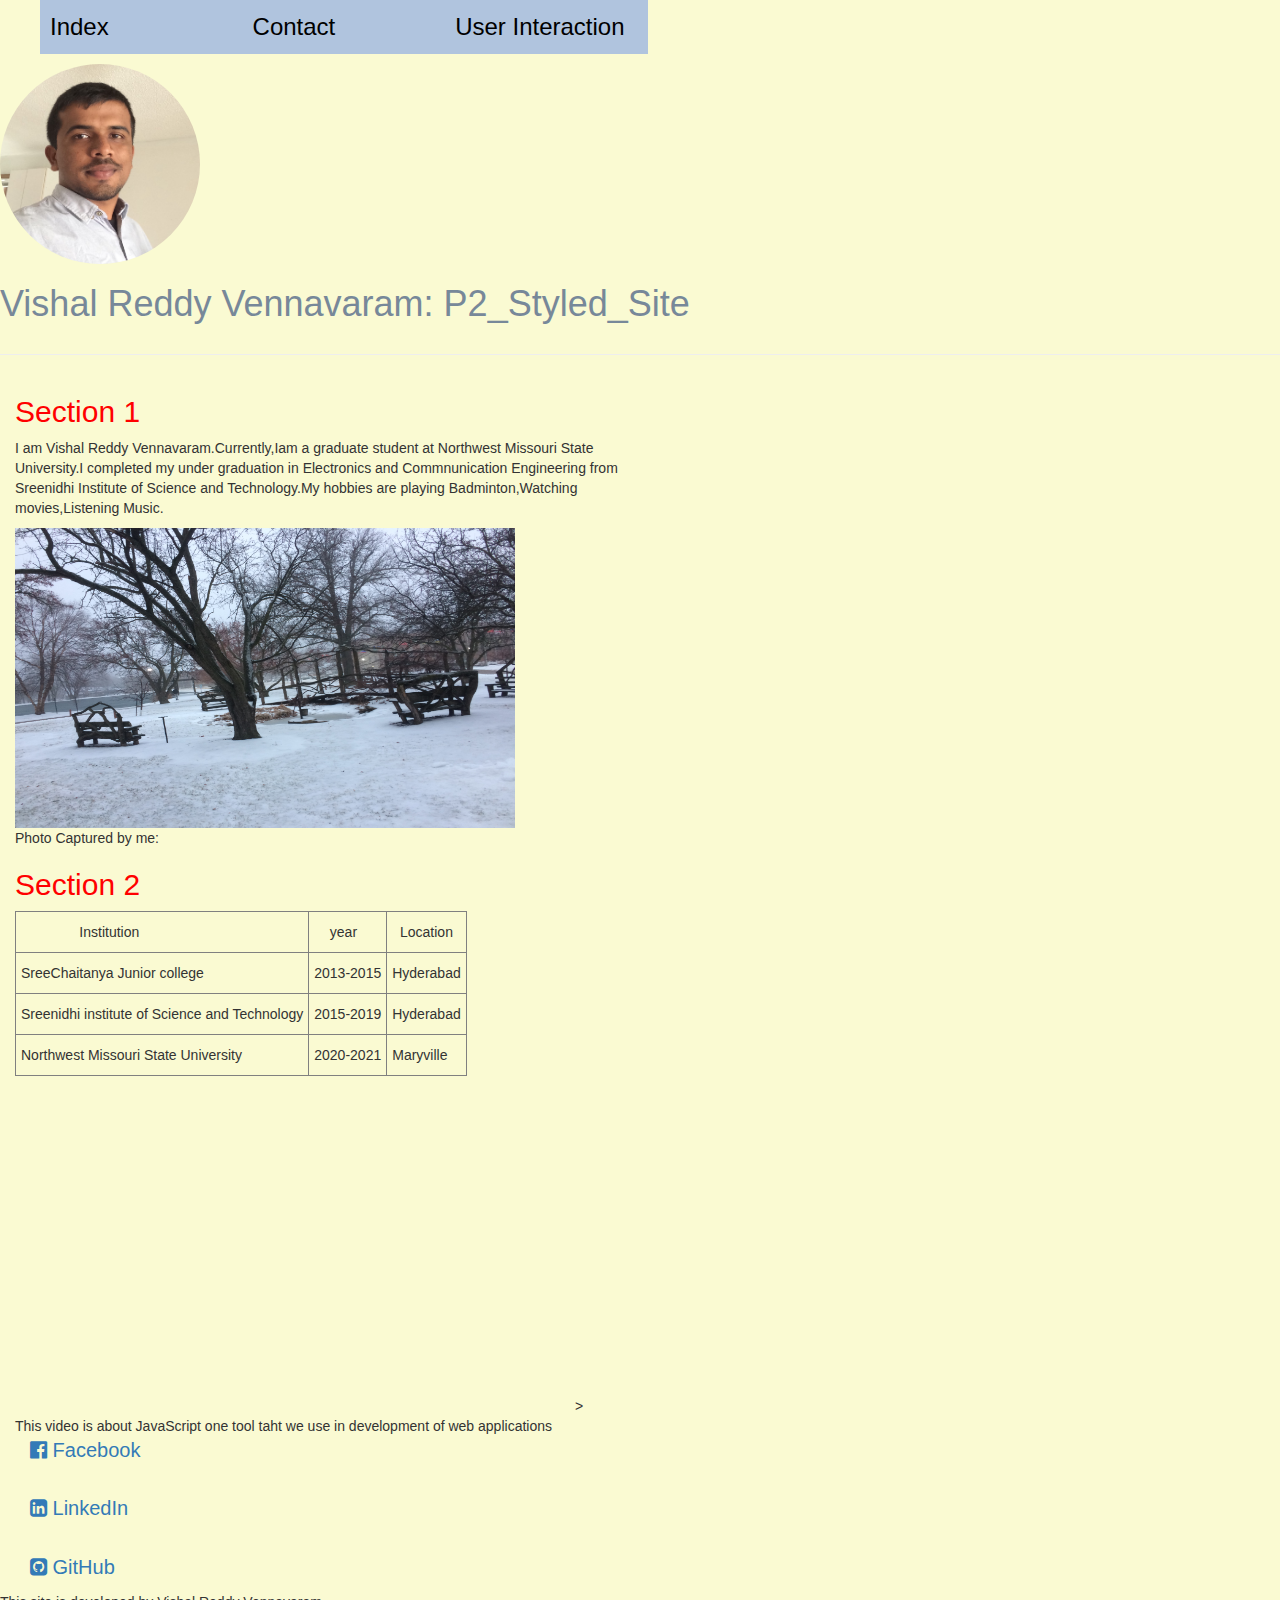
==== index.html @ 1985f454 "chnages" ====
<!DOCTYPE html>
<html lang="en">
    <head>
        <title>Vishal Reddy Vennavaram</title>
        <link rel="stylesheet" href="https://maxcdn.bootstrapcdn.com/bootstrap/3.4.1/css/bootstrap.min.css">
        <link rel="stylesheet" href="https://cdnjs.cloudflare.com/ajax/libs/font-awesome/4.7.0/css/font-awesome.min.css">
        <link rel="stylesheet" type="text/css" href="styles/vishal.css">
        <meta charset="UTF-8" />
        
    </head>
    <body>
        <nav >
            <ul class="navLinks">
                <li><a href="index.html" rel="noopener">Index</a></li>
                <li><a href="contact.html" rel="noopener">Contact</a></li>
                <li><a href="userinteraction.html" rel="noopener">User Interaction</a></li>
            </ul>
        </nav > 
        <header>
            <img src="images/mypic.jpg" alt="My Picture" class="img-circle" width="200", height="200">
            <h1 id="main_header">Vishal Reddy Vennavaram: P2_Styled_Site</h1>
        </header>
        <main class="container-fluid">
            <div class="row">
            
            <hr>
            <artice class="col-md-6">           
                <section>
                    <h2 style="Color:red"> Section 1</h2>
                    <p>
                        I am Vishal Reddy Vennavaram.Currently,Iam a graduate student at Northwest Missouri State University.I completed my under graduation in Electronics and Commnunication Engineering from Sreenidhi Institute of Science and Technology.My hobbies are playing Badminton,Watching movies,Listening Music.
                    </p>
                    <div>
                        <img src="images\IMG_9871.JPG" alt="Photo captured by me" width="500" height="300">
                        <div>Photo Captured by me:</div>
                    </div>
                </section>
                <section>
                    <h2 style="Color:Red">Section 2</h2>
                    
                        <table class="tg" style="text-align: center;">
                            <tr>
                              <th class="tg-0pky">&nbsp;&nbsp;&nbsp;&nbsp;&nbsp;&nbsp;&nbsp;&nbsp;&nbsp;&nbsp;&nbsp;&nbsp;&nbsp;&nbsp;&nbsp;Institution</th>
                              <th class="tg-0pky">&nbsp;&nbsp;&nbsp;&nbsp;year</th>
                              <th class="tg-0pky">&nbsp;&nbsp;Location</th>
                            </tr>
                            <tr>
                              <td class="tg-lboi">SreeChaitanya Junior college</td>
                              <td class="tg-0pky">2013-2015</td>
                              <td class="tg-0pky">Hyderabad</td>
                            </tr>
                            <tr>
                              <td class="tg-0pky">Sreenidhi institute of Science and Technology</td>
                              <td class="tg-0pky">2015-2019</td>
                              <td class="tg-0pky">Hyderabad</td>
                            </tr>
                            <tr>
                              <td class="tg-0pky">Northwest Missouri State University</td>
                              <td class="tg-0pky">2020-2021</td>
                              <td class="tg-0pky">Maryville</td>
                            </tr>
                          
                    </table>
                    <br>
                    <iframe width="560" height="315" src="https://www.youtube.com/embed/W6NZfCO5SIk" frameborder="0" allow="accelerometer; autoplay; encrypted-media; gyroscope; picture-in-picture" allowfullscreen></iframe>>
                    </iframe></iframe>
                    <div>This video is about JavaScript one tool taht we use in development of web applications</div>
                </section>
            

                
            </article>
            
            <aside class="col-md-6">
              <p style="font-size: 20px">  <a href="https://www.facebook.com/" target="_blank" rel="noopener"><i class="fa fa-facebook-official"></i> Facebook</a>
              </p>  </br>
              <p style="font-size: 20px">  <a href="https://www.linkedin.com/in/vishalreddyvennavaram/" target="_blank" rel="noopener"> <i class="fa fa-linkedin-square"></i> LinkedIn</a>
              </p> <br>
              <p style="font-size: 20px">    <a href="https://github.com/Vishalreddy114" target="_blank" rel="noopener"><i class="fa fa-github-square"></i> GitHub</a>
              </p></aside></div>
        </main> 
    <footer>
            <p class="footer">This site is developed by Vishal Reddy Vennavaram</p>
        </footer>
    </body>
</html>
---- styles/vishal.css ----
#My_picture{
        display: block;
        margin-left: auto;
        margin-right: auto;
        width: 20%;
        border-radius: 50%;
        float:left;
        
       
    

      } 
      nav{
        width: 80%;
        display: flex;
        font-family:Sans-serif;
    }
    nav .navLinks {
        flex-basis: 80%;
        display: inline-flex;
        list-style: none;
        
        text-align: left;
        align-items: left;
    }
    nav ul li {
        display: inline-block;
        padding: 10px;
        background-color:lightsteelblue;
        flex-basis: 26%;
    }
    li a {
        color:black;
        text-decoration: none;
        font-size: 24px;
    }


      .tg  {border-collapse:collapse;border-spacing:0;}
.tg td{font-family:Arial, sans-serif;font-size:14px;padding:10px 5px;border-style:solid;border-width:1px;overflow:hidden;word-break:normal;border-color:black;}
.tg th{font-family:Arial, sans-serif;font-size:14px;font-weight:normal;padding:10px 5px;border-style:solid;border-width:1px;overflow:hidden;word-break:normal;border-color:black;}
.tg .tg-lboi{border-color:inherit;text-align:left;vertical-align:middle}
.tg .tg-0pky{border-color:inherit;text-align:left;vertical-align:top}
* {
    box-sizing: border-box;
  }
  
  html {
    font-size: 60%;
  }
  
  body {
      background-color:lightgoldenrodyellow;
  }
  
  
  h1 {
      font: size 22;
      color:lightslategrey;
  }
  
  h3 {
      font:size 16;
      color:blue;
  }
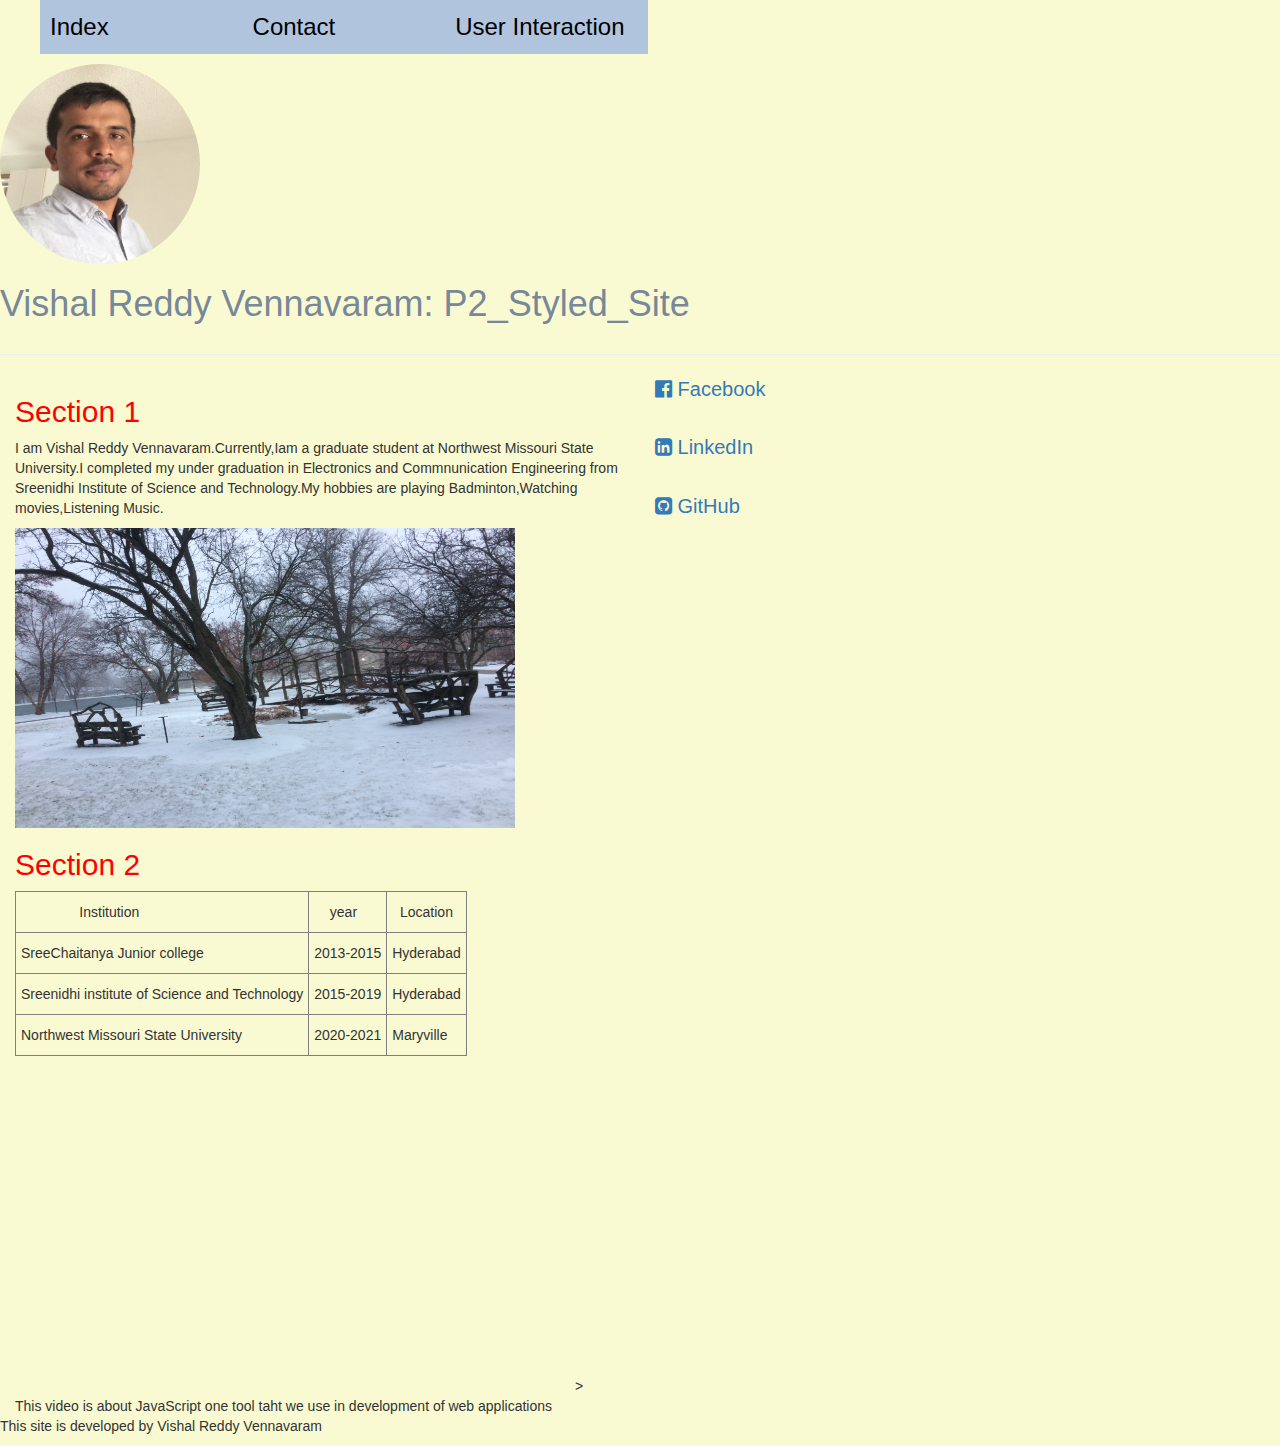
==== commit 38a264e5: "aside" ====
--- a/index.html
+++ b/index.html
@@ -1,86 +1,96 @@
 <!DOCTYPE html>
 <html lang="en">
-    <head>
-        <title>Vishal Reddy Vennavaram</title>
-        <link rel="stylesheet" href="https://maxcdn.bootstrapcdn.com/bootstrap/3.4.1/css/bootstrap.min.css">
-        <link rel="stylesheet" href="https://cdnjs.cloudflare.com/ajax/libs/font-awesome/4.7.0/css/font-awesome.min.css">
-        <link rel="stylesheet" type="text/css" href="styles/vishal.css">
-        <meta charset="UTF-8" />
-        
-    </head>
-    <body>
-        <nav >
-            <ul class="navLinks">
-                <li><a href="index.html" rel="noopener">Index</a></li>
-                <li><a href="contact.html" rel="noopener">Contact</a></li>
-                <li><a href="userinteraction.html" rel="noopener">User Interaction</a></li>
-            </ul>
-        </nav > 
-        <header>
-            <img src="images/mypic.jpg" alt="My Picture" class="img-circle" width="200", height="200">
-            <h1 id="main_header">Vishal Reddy Vennavaram: P2_Styled_Site</h1>
-        </header>
-        <main class="container-fluid">
-            <div class="row">
-            
-            <hr>
-            <artice class="col-md-6">           
-                <section>
-                    <h2 style="Color:red"> Section 1</h2>
-                    <p>
-                        I am Vishal Reddy Vennavaram.Currently,Iam a graduate student at Northwest Missouri State University.I completed my under graduation in Electronics and Commnunication Engineering from Sreenidhi Institute of Science and Technology.My hobbies are playing Badminton,Watching movies,Listening Music.
-                    </p>
-                    <div>
-                        <img src="images\IMG_9871.JPG" alt="Photo captured by me" width="500" height="300">
-                        <div>Photo Captured by me:</div>
-                    </div>
-                </section>
-                <section>
-                    <h2 style="Color:Red">Section 2</h2>
-                    
-                        <table class="tg" style="text-align: center;">
-                            <tr>
-                              <th class="tg-0pky">&nbsp;&nbsp;&nbsp;&nbsp;&nbsp;&nbsp;&nbsp;&nbsp;&nbsp;&nbsp;&nbsp;&nbsp;&nbsp;&nbsp;&nbsp;Institution</th>
-                              <th class="tg-0pky">&nbsp;&nbsp;&nbsp;&nbsp;year</th>
-                              <th class="tg-0pky">&nbsp;&nbsp;Location</th>
-                            </tr>
-                            <tr>
-                              <td class="tg-lboi">SreeChaitanya Junior college</td>
-                              <td class="tg-0pky">2013-2015</td>
-                              <td class="tg-0pky">Hyderabad</td>
-                            </tr>
-                            <tr>
-                              <td class="tg-0pky">Sreenidhi institute of Science and Technology</td>
-                              <td class="tg-0pky">2015-2019</td>
-                              <td class="tg-0pky">Hyderabad</td>
-                            </tr>
-                            <tr>
-                              <td class="tg-0pky">Northwest Missouri State University</td>
-                              <td class="tg-0pky">2020-2021</td>
-                              <td class="tg-0pky">Maryville</td>
-                            </tr>
-                          
-                    </table>
-                    <br>
-                    <iframe width="560" height="315" src="https://www.youtube.com/embed/W6NZfCO5SIk" frameborder="0" allow="accelerometer; autoplay; encrypted-media; gyroscope; picture-in-picture" allowfullscreen></iframe>>
-                    </iframe></iframe>
-                    <div>This video is about JavaScript one tool taht we use in development of web applications</div>
-                </section>
-            
 
-                
+<head>
+    <title>Vishal Reddy Vennavaram</title>
+    <link rel="stylesheet" href="https://maxcdn.bootstrapcdn.com/bootstrap/3.4.1/css/bootstrap.min.css">
+    <link rel="stylesheet" href="https://cdnjs.cloudflare.com/ajax/libs/font-awesome/4.7.0/css/font-awesome.min.css">
+    <link rel="stylesheet" type="text/css" href="styles/vishal.css">
+    <meta charset="UTF-8" />
+
+</head>
+
+<body>
+
+    <nav>
+        <ul class="navLinks">
+            <li><a href="index.html" rel="noopener">Index</a></li>
+            <li><a href="contact.html" rel="noopener">Contact</a></li>
+            <li><a href="userinteraction.html" rel="noopener">User Interaction</a></li>
+        </ul>
+    </nav>
+    <header>
+        <img src="images/mypic.jpg" alt="My Picture" class="img-circle" width="200" , height="200">
+        <h1 id="main_header">Vishal Reddy Vennavaram: P2_Styled_Site</h1>
+    </header>
+    <main class = "container-fluid">
+        <div class = "row">
+        <hr>
+        <article class = "col-md-6">            
+            <section >
+                <h2 style="Color:red"> Section 1</h2>
+                <p>
+                    I am Vishal Reddy Vennavaram.Currently,Iam a graduate student at Northwest Missouri State
+                    University.I completed my under graduation in Electronics and Commnunication Engineering from
+                    Sreenidhi Institute of Science and Technology.My hobbies are playing Badminton,Watching
+                    movies,Listening Music.
+                </p>             
+
+            </section>
+            <img  src="images\IMG_9871.JPG" alt="Photo captured by me" width="500" height="300" >
+            <section>
+                <h2 style="Color:Red">Section 2</h2>
+
+                <table class="tg" style="text-align: center;">
+                    <tr>
+                        <th class="tg-0pky">
+                            &nbsp;&nbsp;&nbsp;&nbsp;&nbsp;&nbsp;&nbsp;&nbsp;&nbsp;&nbsp;&nbsp;&nbsp;&nbsp;&nbsp;&nbsp;Institution
+                        </th>
+                        <th class="tg-0pky">&nbsp;&nbsp;&nbsp;&nbsp;year</th>
+                        <th class="tg-0pky">&nbsp;&nbsp;Location</th>
+                    </tr>
+                    <tr>
+                        <td class="tg-lboi">SreeChaitanya Junior college</td>
+                        <td class="tg-0pky">2013-2015</td>
+                        <td class="tg-0pky">Hyderabad</td>
+                    </tr>
+                    <tr>
+                        <td class="tg-0pky">Sreenidhi institute of Science and Technology</td>
+                        <td class="tg-0pky">2015-2019</td>
+                        <td class="tg-0pky">Hyderabad</td>
+                    </tr>
+                    <tr>
+                        <td class="tg-0pky">Northwest Missouri State University</td>
+                        <td class="tg-0pky">2020-2021</td>
+                        <td class="tg-0pky">Maryville</td>
+                    </tr>
+
+                </table>
+                <br>
+                <iframe width="560" height="315" src="https://www.youtube.com/embed/W6NZfCO5SIk" frameborder="0"
+                    allow="accelerometer; autoplay; encrypted-media; gyroscope; picture-in-picture"
+                    allowfullscreen></iframe>>
+                </iframe></iframe>
+                <div>This video is about JavaScript one tool taht we use in development of web applications</div>
+            </section>
             </article>
-            
-            <aside class="col-md-6">
-              <p style="font-size: 20px">  <a href="https://www.facebook.com/" target="_blank" rel="noopener"><i class="fa fa-facebook-official"></i> Facebook</a>
-              </p>  </br>
-              <p style="font-size: 20px">  <a href="https://www.linkedin.com/in/vishalreddyvennavaram/" target="_blank" rel="noopener"> <i class="fa fa-linkedin-square"></i> LinkedIn</a>
-              </p> <br>
-              <p style="font-size: 20px">    <a href="https://github.com/Vishalreddy114" target="_blank" rel="noopener"><i class="fa fa-github-square"></i> GitHub</a>
-              </p></aside></div>
-        </main> 
+
+            <aside class = "col-md-6">                
+                <p style="font-size: 20px"> <a href="https://www.facebook.com/" target="_blank" rel="noopener"><i
+                            class="fa fa-facebook-official"></i> Facebook</a>
+                </p> </br>
+                <p style="font-size: 20px"> <a href="https://www.linkedin.com/in/vishalreddyvennavaram/" target="_blank"
+                        rel="noopener"> <i class="fa fa-linkedin-square"></i> LinkedIn</a>
+                </p> <br>
+                <p style="font-size: 20px"> <a href="https://github.com/Vishalreddy114" target="_blank"
+                        rel="noopener"><i class="fa fa-github-square"></i> GitHub</a>
+                </p>
+            </aside>    
+            </div>     
+            </main>
     <footer>
-            <p class="footer">This site is developed by Vishal Reddy Vennavaram</p>
-        </footer>
-    </body>
+        <p class="footer">This site is developed by Vishal Reddy Vennavaram</p>
+    </footer>
+</body>
+
 </html>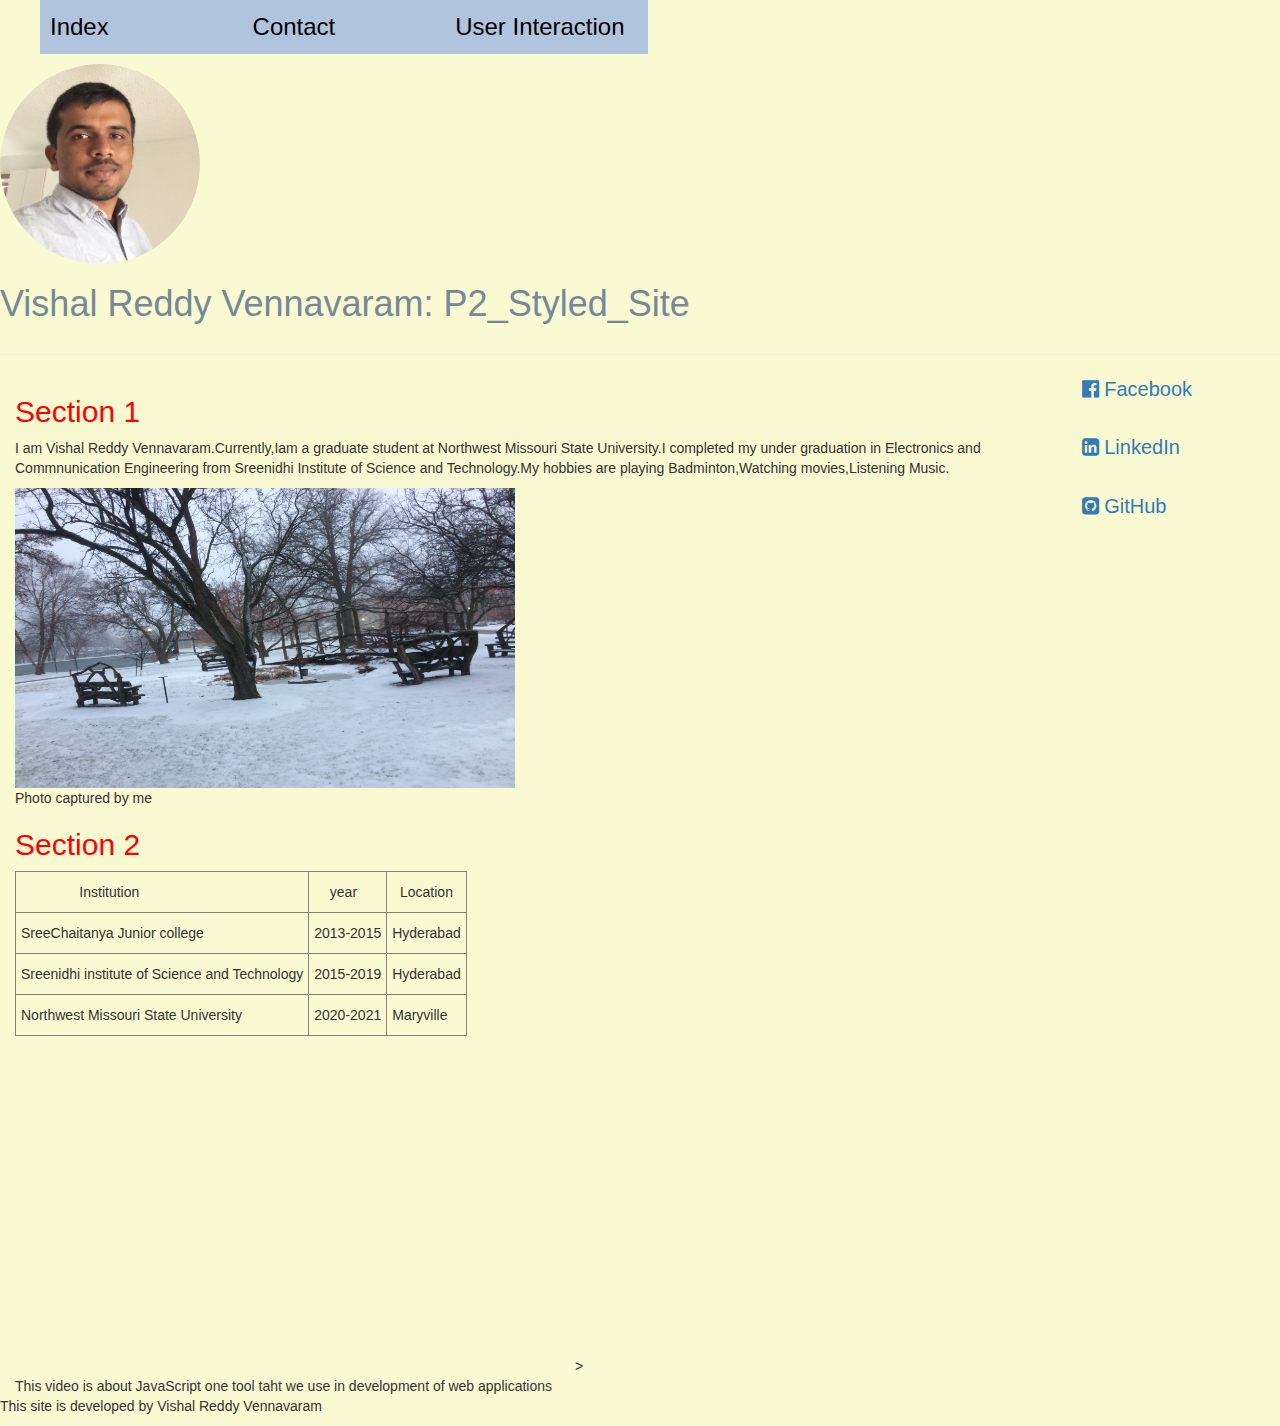
==== commit 3dacf39d: "fullpage" ====
--- a/index.html
+++ b/index.html
@@ -6,7 +6,7 @@
     <link rel="stylesheet" href="https://maxcdn.bootstrapcdn.com/bootstrap/3.4.1/css/bootstrap.min.css">
     <link rel="stylesheet" href="https://cdnjs.cloudflare.com/ajax/libs/font-awesome/4.7.0/css/font-awesome.min.css">
     <link rel="stylesheet" type="text/css" href="styles/vishal.css">
-    <meta charset="UTF-8" />
+    <meta charset="UTF-8"/>
 
 </head>
 
@@ -26,7 +26,7 @@
     <main class = "container-fluid">
         <div class = "row">
         <hr>
-        <article class = "col-md-6">            
+        <article class = "col-md-10">            
             <section >
                 <h2 style="Color:red"> Section 1</h2>
                 <p>
@@ -36,8 +36,12 @@
                     movies,Listening Music.
                 </p>             
 
-            </section>
+            </section> 
+            <section>
             <img  src="images\IMG_9871.JPG" alt="Photo captured by me" width="500" height="300" >
+            <p>Photo captured by me</p>
+        </section>
+        
             <section>
                 <h2 style="Color:Red">Section 2</h2>
 
@@ -75,7 +79,7 @@
             </section>
             </article>
 
-            <aside class = "col-md-6">                
+            <aside class = "col-md-2">                
                 <p style="font-size: 20px"> <a href="https://www.facebook.com/" target="_blank" rel="noopener"><i
                             class="fa fa-facebook-official"></i> Facebook</a>
                 </p> </br>
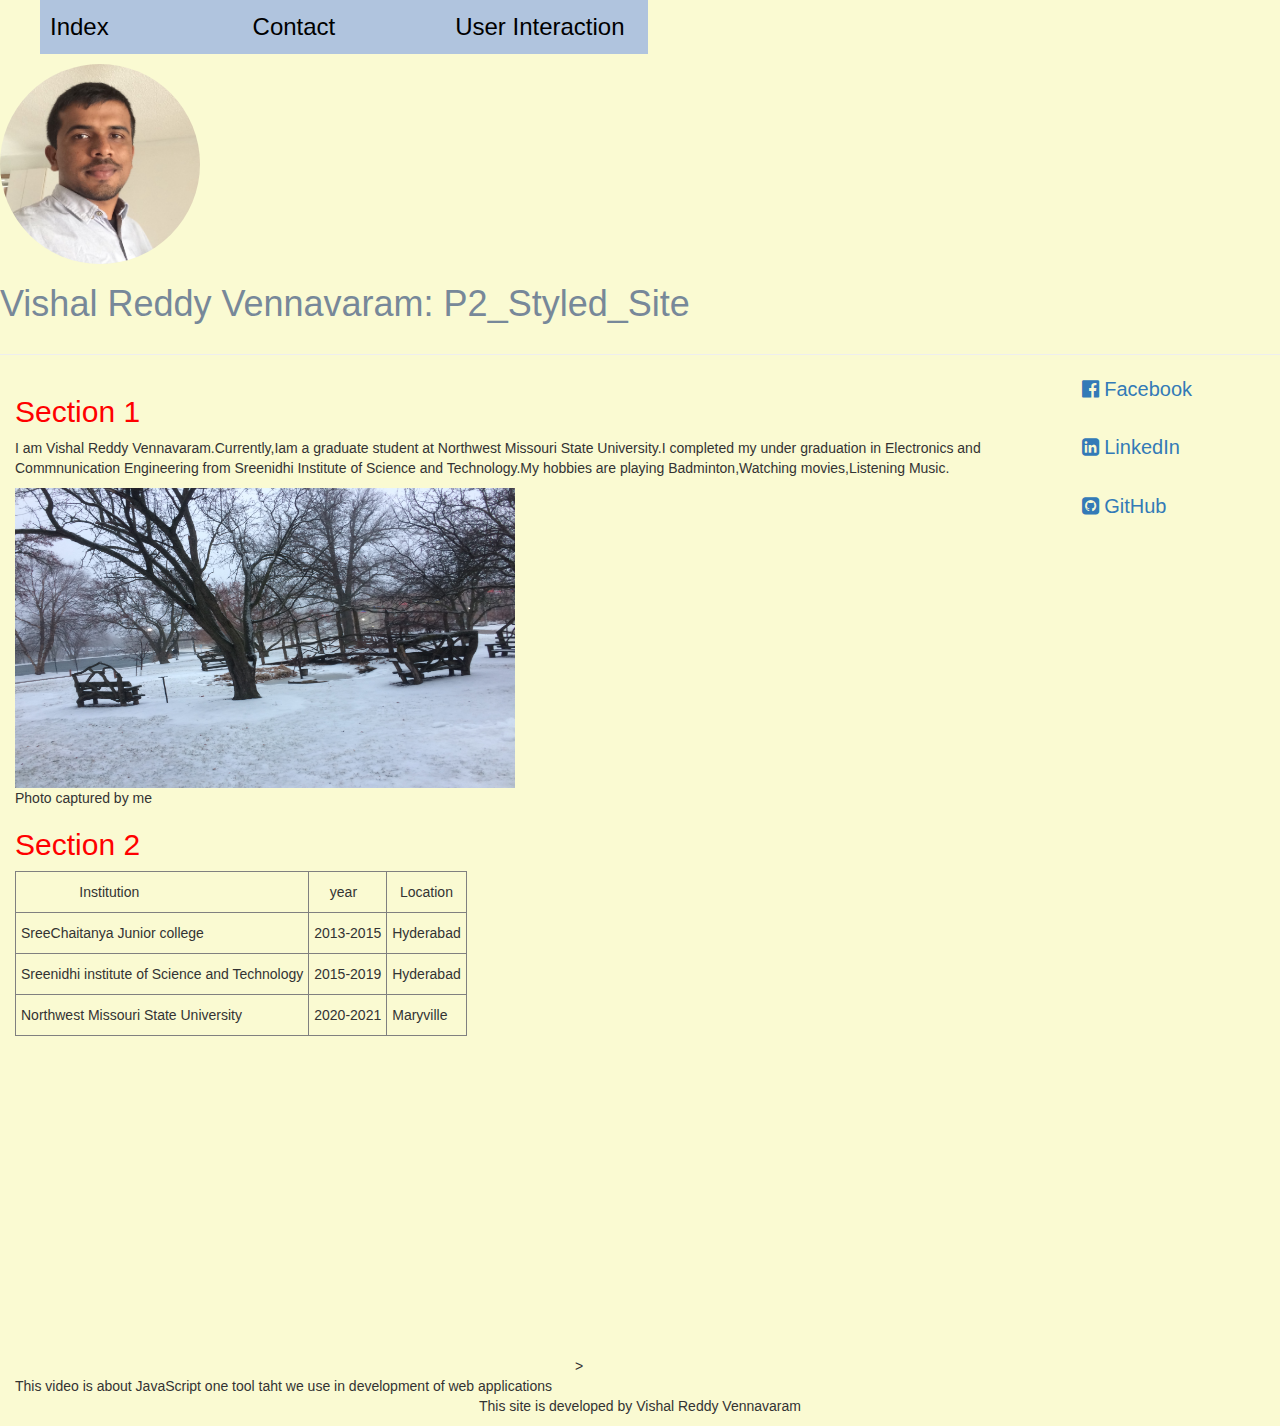
==== commit ad7d75b5: "changes" ====
--- a/index.html
+++ b/index.html
@@ -92,7 +92,7 @@
             </aside>    
             </div>     
             </main>
-    <footer>
+    <footer style="text-align:center;"> 
         <p class="footer">This site is developed by Vishal Reddy Vennavaram</p>
     </footer>
 </body>
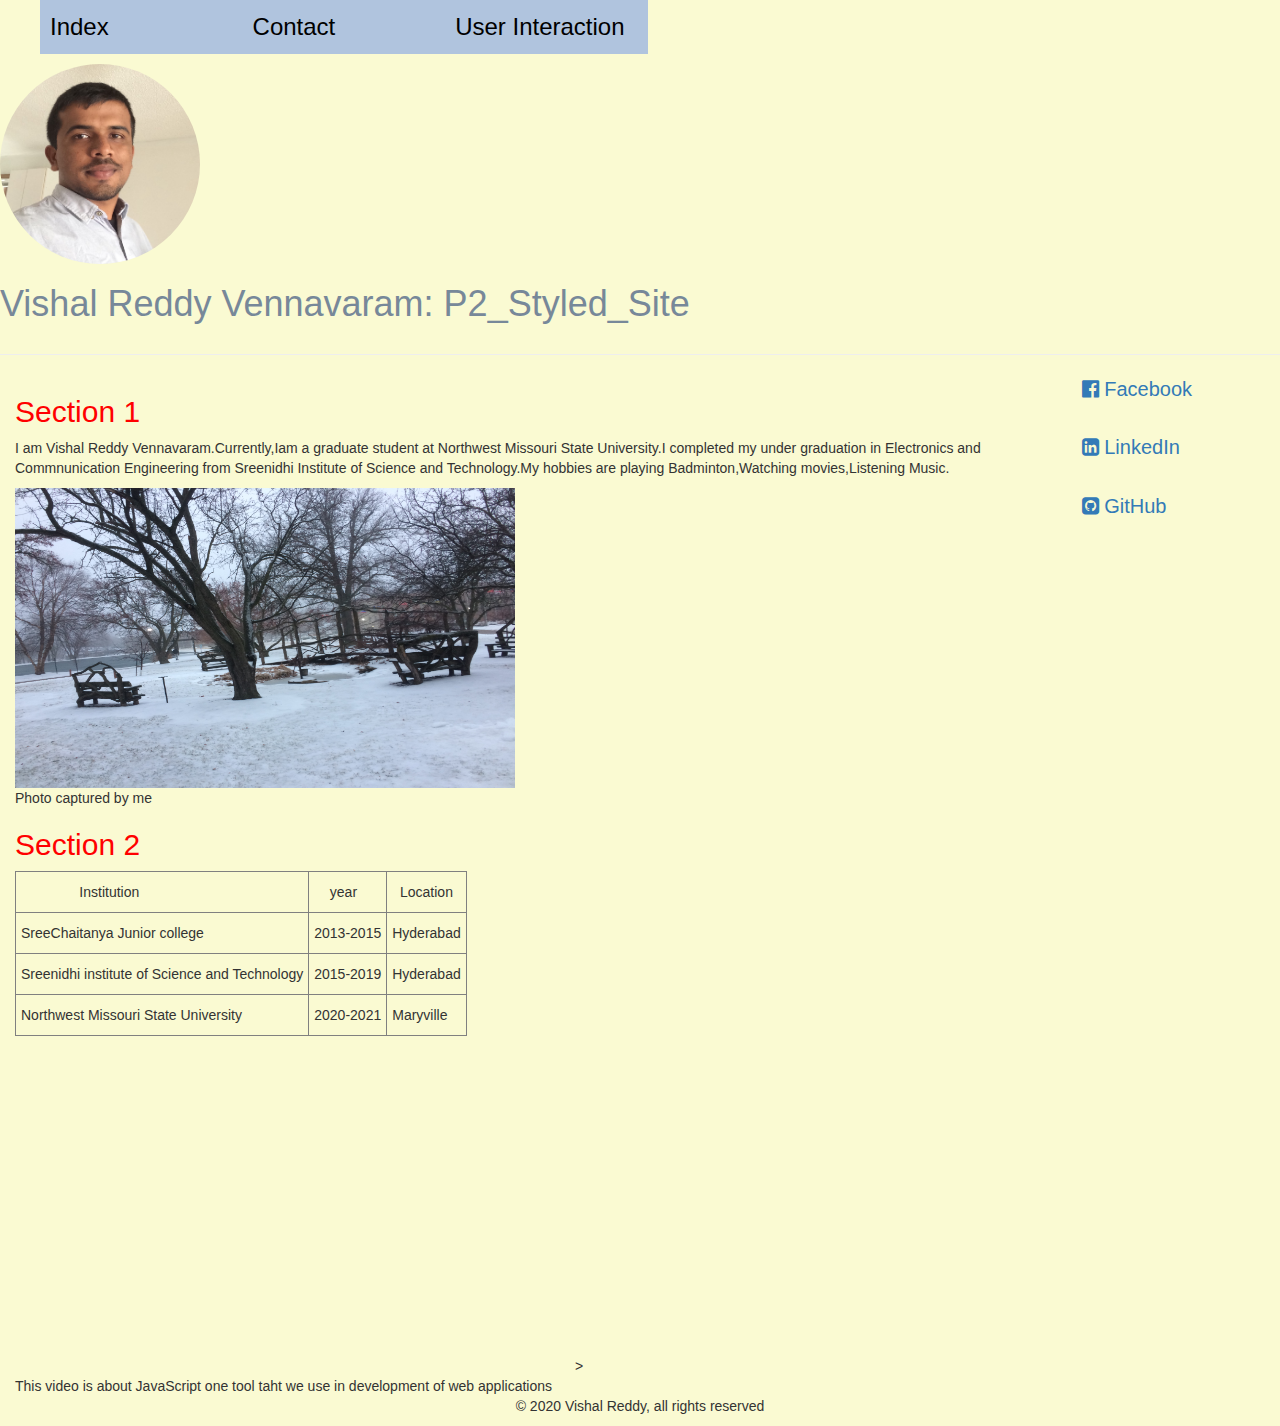
==== commit 6c705b4c: "copyright added" ====
--- a/index.html
+++ b/index.html
@@ -93,7 +93,7 @@
             </div>     
             </main>
     <footer style="text-align:center;"> 
-        <p class="footer">This site is developed by Vishal Reddy Vennavaram</p>
+        <p class="footer">© 2020 Vishal Reddy, all rights reserved</p>
     </footer>
 </body>
 
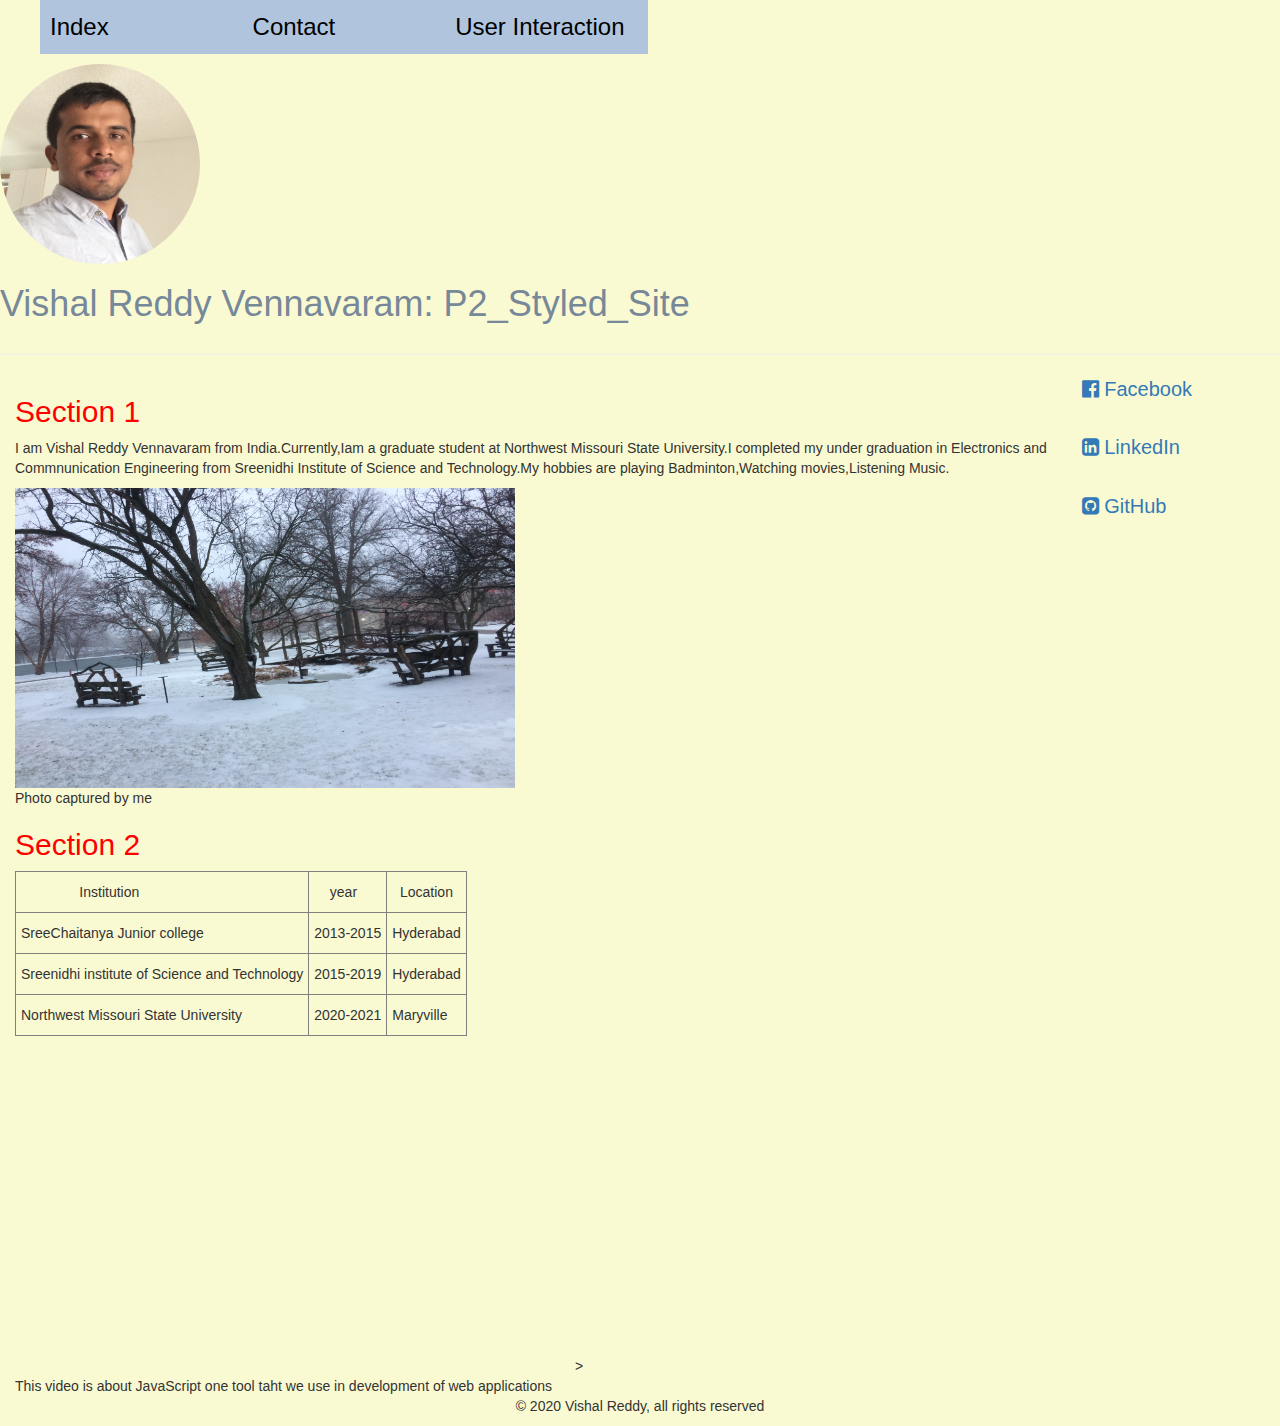
==== commit 51f4ccfc: "added country" ====
--- a/index.html
+++ b/index.html
@@ -30,7 +30,7 @@
             <section >
                 <h2 style="Color:red"> Section 1</h2>
                 <p>
-                    I am Vishal Reddy Vennavaram.Currently,Iam a graduate student at Northwest Missouri State
+                    I am Vishal Reddy Vennavaram from India.Currently,Iam a graduate student at Northwest Missouri State
                     University.I completed my under graduation in Electronics and Commnunication Engineering from
                     Sreenidhi Institute of Science and Technology.My hobbies are playing Badminton,Watching
                     movies,Listening Music.
